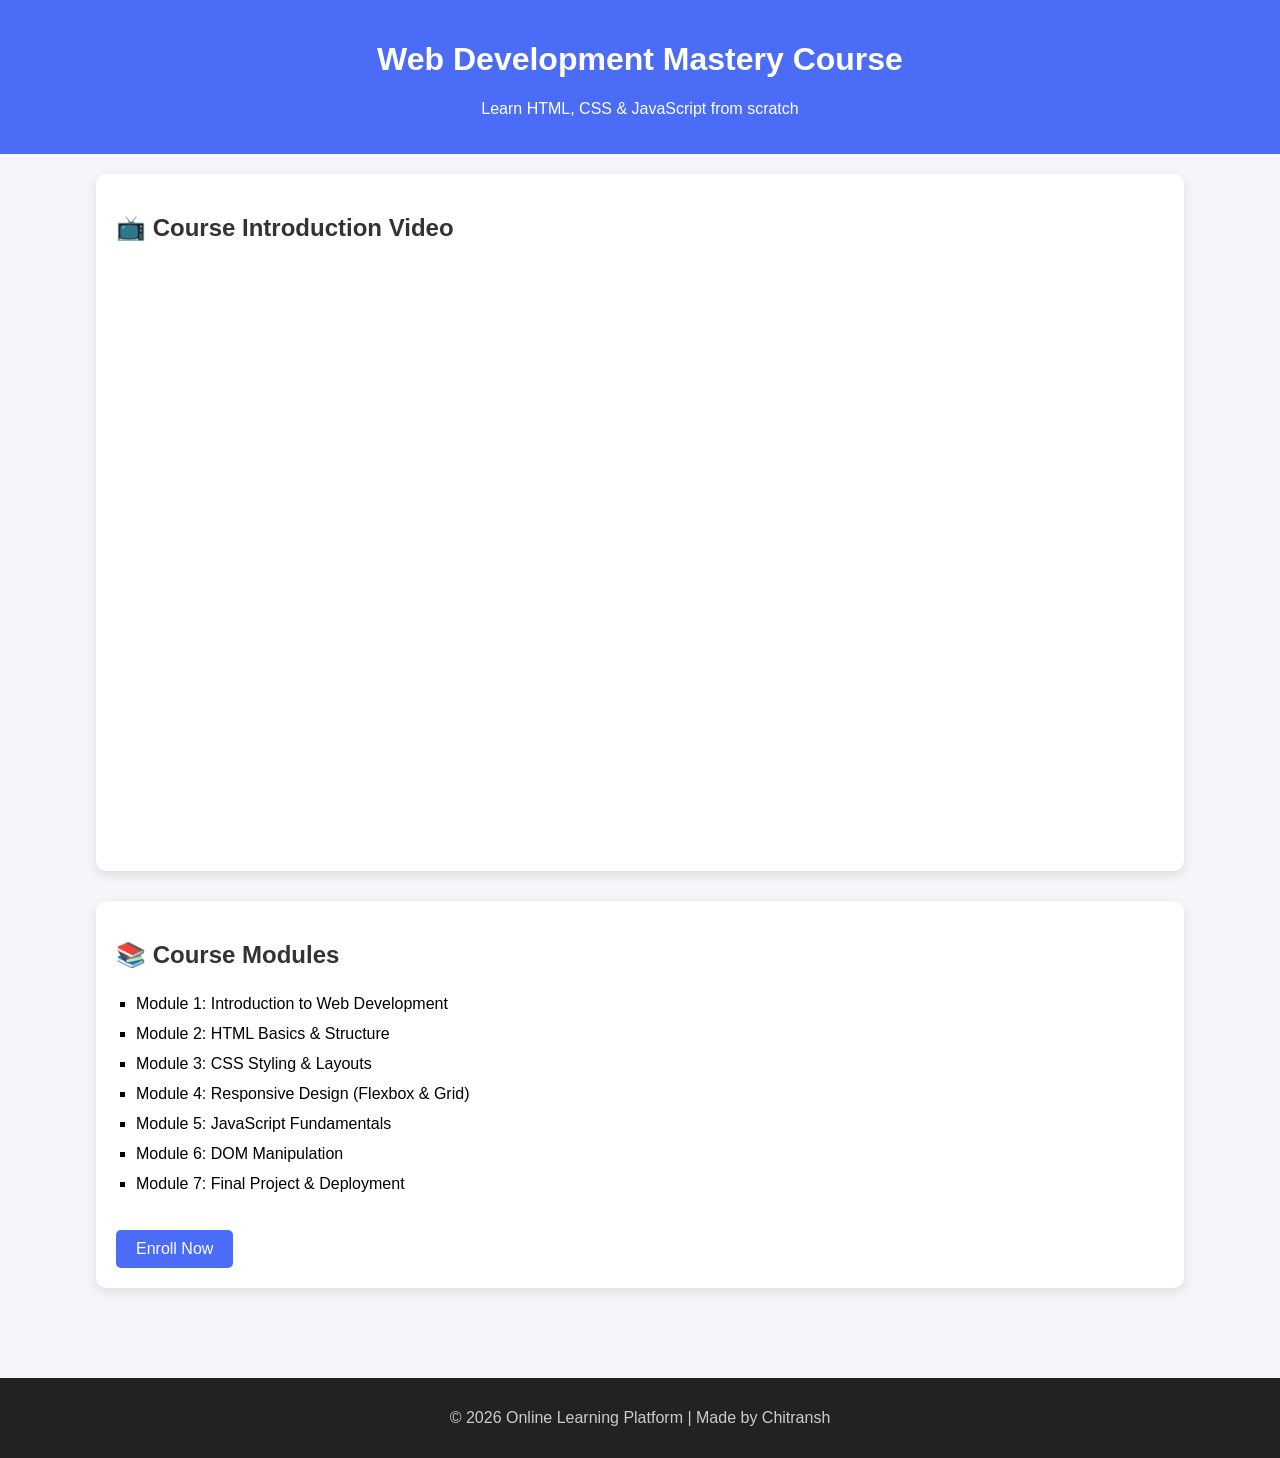
==== index.html @ e58dc045 "first commit" ====
<!DOCTYPE html>
<html lang="en">
<head>
    <meta charset="UTF-8">
    <meta name="viewport" content="width=device-width, initial-scale=1.0">
    <title>Online Course Page</title>

    <style>
        body {
            font-family: Arial, sans-serif;
            margin: 0;
            padding: 0;
            background: #f4f6f9;
        }

        header {
            background: #4a6cf7;
            color: white;
            text-align: center;
            padding: 20px;
        }

        .container {
            width: 85%;
            margin: auto;
            padding: 20px;
        }

        .course-card {
            background: white;
            padding: 20px;
            border-radius: 10px;
            box-shadow: 0 4px 12px rgba(0,0,0,0.1);
            margin-bottom: 30px;
        }

        h2 {
            color: #333;
        }

        .video-container {
            position: relative;
            padding-bottom: 56.25%;
            height: 0;
            overflow: hidden;
            border-radius: 10px;
        }

        .video-container iframe {
            position: absolute;
            top: 0;
            left: 0;
            width: 100%;
            height: 100%;
            border: none;
        }

        ul.modules {
            list-style: square;
            padding-left: 20px;
        }

        ul.modules li {
            padding: 6px 0;
            font-size: 16px;
        }

        .enroll-btn {
            display: inline-block;
            background: #4a6cf7;
            color: white;
            padding: 10px 20px;
            border-radius: 5px;
            text-decoration: none;
            margin-top: 15px;
            transition: 0.3s;
        }

        .enroll-btn:hover {
            background: #2f4bd1;
        }

        footer {
            text-align: center;
            background: #222;
            color: #ccc;
            padding: 15px;
            margin-top: 40px;
        }
    </style>
</head>

<body>

<header>
    <h1>Web Development Mastery Course</h1>
    <p>Learn HTML, CSS & JavaScript from scratch </p>
</header>

<div class="container">

    <div class="course-card">
        <h2>📺 Course Introduction Video</h2>
        <div class="video-container">
            <iframe src="https://www.youtube.com/embed/UB1O30fR-EE" allowfullscreen></iframe>
        </div>
    </div>

    <div class="course-card">
        <h2>📚 Course Modules</h2>
        <ul class="modules">
            <li>Module 1: Introduction to Web Development</li>
            <li>Module 2: HTML Basics & Structure</li>
            <li>Module 3: CSS Styling & Layouts</li>
            <li>Module 4: Responsive Design (Flexbox & Grid)</li>
            <li>Module 5: JavaScript Fundamentals</li>
            <li>Module 6: DOM Manipulation</li>
            <li>Module 7: Final Project & Deployment</li>
        </ul>

        <a href="#" class="enroll-btn">Enroll Now</a>
    </div>

</div>

<footer>
    <p>© 2026 Online Learning Platform | Made by Chitransh</p>
</footer>

</body>
</html>
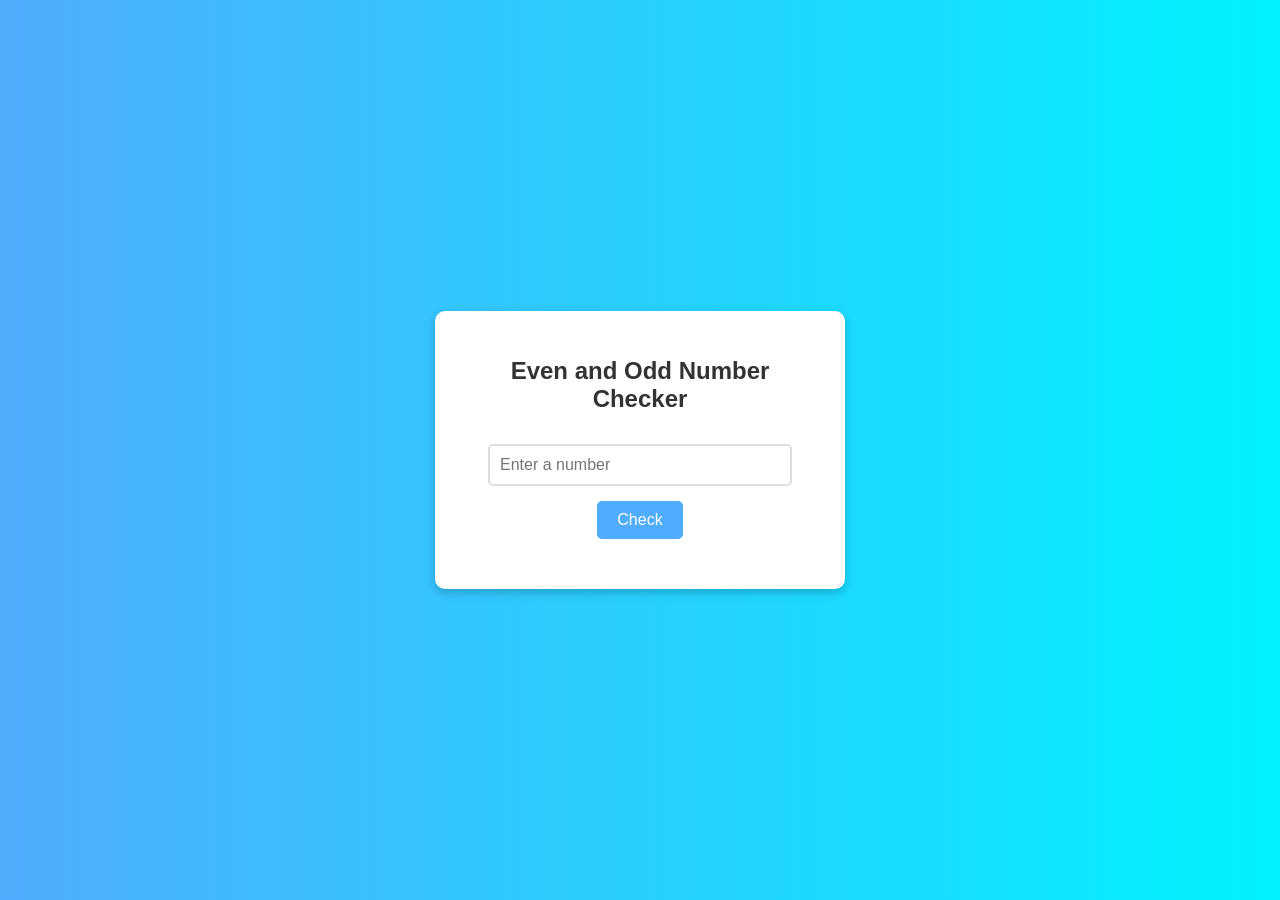
==== commit 96a8b9a2: "Add files via upload" ====
--- a/index.html
+++ b/index.html
@@ -1,131 +1,23 @@
-<!DOCTYPE html>
-<html lang="en">
-<head>
-    <meta charset="UTF-8">
-    <meta name="viewport" content="width=device-width, initial-scale=1.0">
-    <title>Online Course Page</title>
-
-    <style>
-        body {
-            font-family: Arial, sans-serif;
-            margin: 0;
-            padding: 0;
-            background: #f4f6f9;
-        }
-
-        header {
-            background: #4a6cf7;
-            color: white;
-            text-align: center;
-            padding: 20px;
-        }
-
-        .container {
-            width: 85%;
-            margin: auto;
-            padding: 20px;
-        }
-
-        .course-card {
-            background: white;
-            padding: 20px;
-            border-radius: 10px;
-            box-shadow: 0 4px 12px rgba(0,0,0,0.1);
-            margin-bottom: 30px;
-        }
-
-        h2 {
-            color: #333;
-        }
-
-        .video-container {
-            position: relative;
-            padding-bottom: 56.25%;
-            height: 0;
-            overflow: hidden;
-            border-radius: 10px;
-        }
-
-        .video-container iframe {
-            position: absolute;
-            top: 0;
-            left: 0;
-            width: 100%;
-            height: 100%;
-            border: none;
-        }
-
-        ul.modules {
-            list-style: square;
-            padding-left: 20px;
-        }
-
-        ul.modules li {
-            padding: 6px 0;
-            font-size: 16px;
-        }
-
-        .enroll-btn {
-            display: inline-block;
-            background: #4a6cf7;
-            color: white;
-            padding: 10px 20px;
-            border-radius: 5px;
-            text-decoration: none;
-            margin-top: 15px;
-            transition: 0.3s;
-        }
-
-        .enroll-btn:hover {
-            background: #2f4bd1;
-        }
-
-        footer {
-            text-align: center;
-            background: #222;
-            color: #ccc;
-            padding: 15px;
-            margin-top: 40px;
-        }
-    </style>
-</head>
-
-<body>
-
-<header>
-    <h1>Web Development Mastery Course</h1>
-    <p>Learn HTML, CSS & JavaScript from scratch </p>
-</header>
-
-<div class="container">
-
-    <div class="course-card">
-        <h2>📺 Course Introduction Video</h2>
-        <div class="video-container">
-            <iframe src="https://www.youtube.com/embed/UB1O30fR-EE" allowfullscreen></iframe>
-        </div>
-    </div>
-
-    <div class="course-card">
-        <h2>📚 Course Modules</h2>
-        <ul class="modules">
-            <li>Module 1: Introduction to Web Development</li>
-            <li>Module 2: HTML Basics & Structure</li>
-            <li>Module 3: CSS Styling & Layouts</li>
-            <li>Module 4: Responsive Design (Flexbox & Grid)</li>
-            <li>Module 5: JavaScript Fundamentals</li>
-            <li>Module 6: DOM Manipulation</li>
-            <li>Module 7: Final Project & Deployment</li>
-        </ul>
-
-        <a href="#" class="enroll-btn">Enroll Now</a>
-    </div>
-
-</div>
-
-<footer>
-    <p>© 2026 Online Learning Platform | Made by Chitransh</p>
-</footer>
-
-</body>
+<!DOCTYPE html>
+<html lang="en">
+<head>
+    <meta charset="UTF-8">
+    <meta name="viewport" content="width=device-width, initial-scale=1.0">
+    <title>Even and Odd Number Checker</title>
+    <link rel="stylesheet" href="style.css">
+</head>
+<body>
+
+    <div class="container">
+        <h1>Even and Odd Number Checker</h1>
+
+        <input type="number" id="number" placeholder="Enter a number">
+
+        <button onclick="checkEvenOdd()">Check</button>
+
+        <p id="result"></p>
+    </div>
+
+    <script src="script.js"></script>
+</body>
 </html>
--- a/style.css
+++ b/style.css
@@ -0,0 +1,52 @@
+body {
+    font-family: Arial, sans-serif;
+    background: linear-gradient(to right, #4facfe, #00f2fe);
+    display: flex;
+    justify-content: center;
+    align-items: center;
+    height: 100vh;
+    margin: 0;
+}
+
+.container {
+    background-color: white;
+    padding: 30px;
+    border-radius: 10px;
+    box-shadow: 0 4px 10px rgba(0, 0, 0, 0.2);
+    text-align: center;
+    width: 350px;
+}
+
+h1 {
+    color: #333;
+    font-size: 24px;
+}
+
+input {
+    width: 80%;
+    padding: 10px;
+    margin: 15px 0;
+    border: 2px solid #ddd;
+    border-radius: 5px;
+    font-size: 16px;
+}
+
+button {
+    padding: 10px 20px;
+    background-color: #4facfe;
+    color: white;
+    border: none;
+    border-radius: 5px;
+    cursor: pointer;
+    font-size: 16px;
+}
+
+button:hover {
+    background-color: #008cff;
+}
+
+#result {
+    margin-top: 20px;
+    font-size: 20px;
+    font-weight: bold;
+}
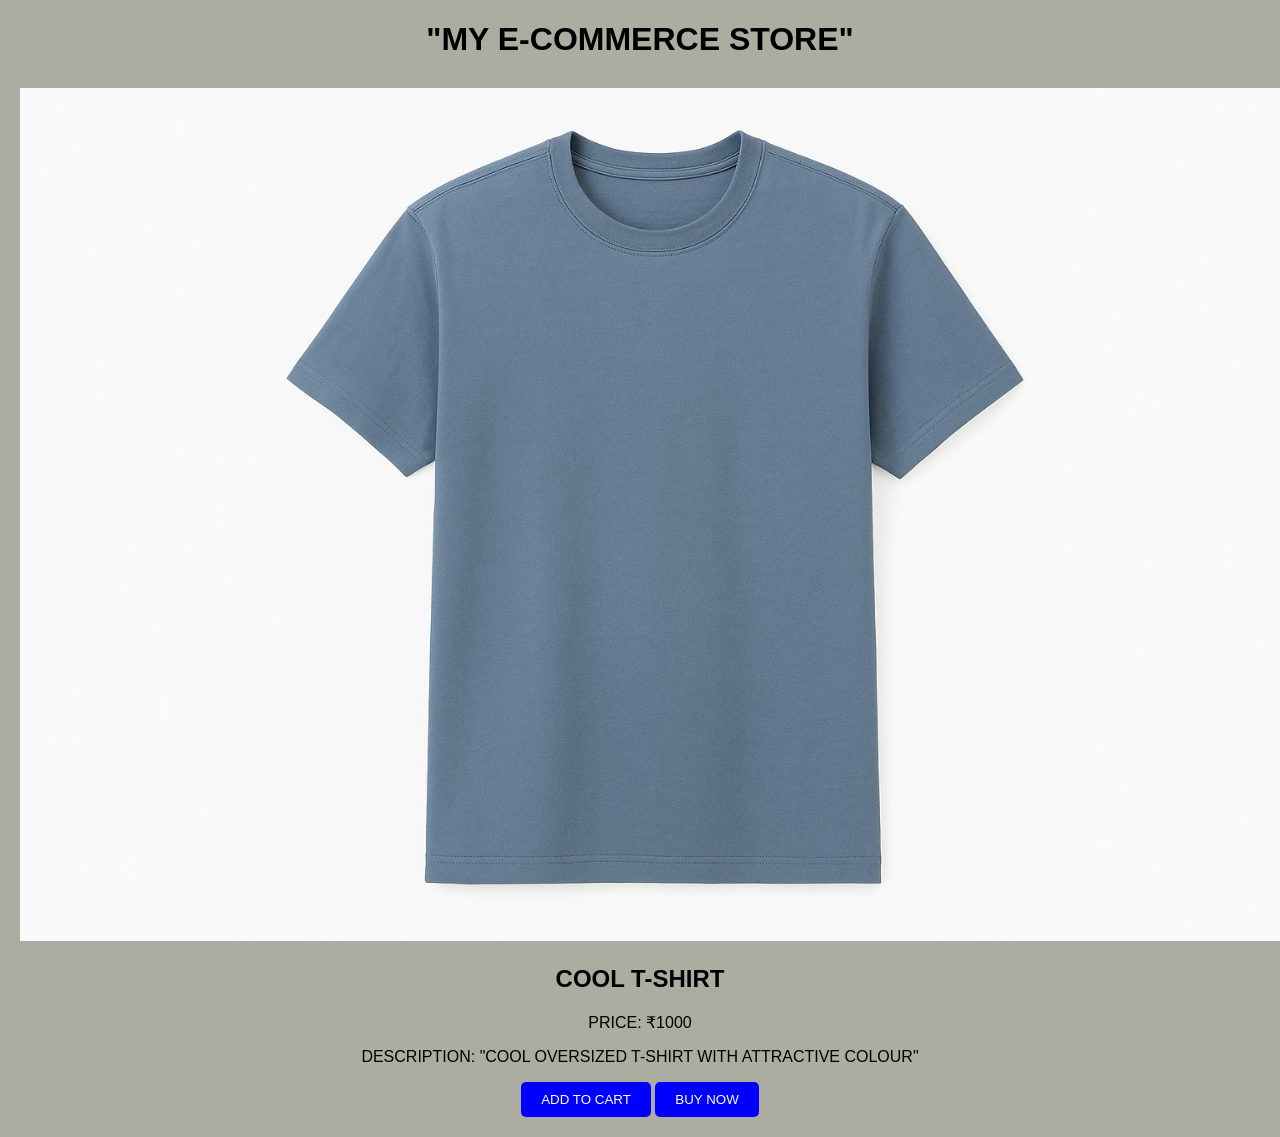
==== commit d0a806f1: "Add files via upload" ====
--- a/index.html
+++ b/index.html
@@ -3,21 +3,24 @@
 <head>
     <meta charset="UTF-8">
     <meta name="viewport" content="width=device-width, initial-scale=1.0">
-    <title>Even and Odd Number Checker</title>
+    <title>SIMPLE PRODUCTIVE PAGE</title>
     <link rel="stylesheet" href="style.css">
+
 </head>
 <body>
+    <h1>"MY E-COMMERCE STORE"</h1>
+    <div class="product box">
+        <img src="tshirt.jpg" alt="product image">
+        <!--PRODUCT DETAILS-->
+        <h2>COOL T-SHIRT</h2>
+        <p>PRICE: ₹1000 </p>
+        <p>DESCRIPTION: "COOL OVERSIZED T-SHIRT WITH ATTRACTIVE COLOUR" </p>
+        <button>ADD TO CART</button>
+        <button>BUY NOW</button>
 
-    <div class="container">
-        <h1>Even and Odd Number Checker</h1>
 
-        <input type="number" id="number" placeholder="Enter a number">
+    </div>
+    
+</body>
+</html> 
 
-        <button onclick="checkEvenOdd()">Check</button>
-
-        <p id="result"></p>
-    </div>
-
-    <script src="script.js"></script>
-</body>
-</html>
--- a/style.css
+++ b/style.css
@@ -1,52 +1,67 @@
 body {
-    font-family: Arial, sans-serif;
-    background: linear-gradient(to right, #4facfe, #00f2fe);
-    display: flex;
-    justify-content: center;
-    align-items: center;
-    height: 100vh;
-    margin: 0;
+    font-family: Arial, sans-serif;  /* Font style */
+    background-color: #acaca0;     /* Page background color */
+    text-align: center;              /* Center text on page */
+    margin: 20px;                    /* Space around body */
 }
 
-.container {
-    background-color: white;
-    padding: 30px;
-    border-radius: 10px;
-    box-shadow: 0 4px 10px rgba(0, 0, 0, 0.2);
-    text-align: center;
-    width: 350px;
+/* Heading styling */
+h1 {
+    color: black;                    /* Text color */
+    margin-bottom: 30px;    /* Space below heading */
 }
 
-h1 {
-    color: #333;
-    font-size: 24px;
+/* Product Box styling */
+.product-box {
+    background-color: white;         /* White background */
+    width: 300px;                    /* Box width */
+    margin: 0 auto;   /* Center the box horizontally */
+    /* When you write margin: auto, the browser automatically calculates equal left and right spaces
+— this pushes the element to the center horizontally. */
+    padding: 15px;                   /* Inner spacing inside box */
+    border: 2px solid gray;          /* Border around the box */
+    border-radius: 8px;              /* Rounded corners */
 }
 
-input {
-    width: 80%;
-    padding: 10px;
-    margin: 15px 0;
-    border: 2px solid #ddd;
-    border-radius: 5px;
-    font-size: 16px;
+/* Product Image styling */
+.product-box img {
+    width: 100%;         /* Image takes full box width */
+    height: auto;        /* Keep image proportion */
+    border-radius: 5px;          /* Slightly rounded image corners */
 }
 
-button {
-    padding: 10px 20px;
-    background-color: #4facfe;
-    color: white;
-    border: none;
-    border-radius: 5px;
-    cursor: pointer;
-    font-size: 16px;
+/* Product Title */
+.product-box h2 {
+    color: black;                    /* Text color */
+    font-size: 20px;                 /* Font size */
+    margin-top: 10px;                /* Space above title */
 }
 
-button:hover {
-    background-color: #008cff;
+/* Product Description */
+.description {
+    color: dimgray;                  /* Gray text */
+    font-size: 14px;                 /* Small readable text */
+    margin: 10px 0;                  /* Space above and below */
 }
 
-#result {
-    margin-top: 20px;
-    font-size: 20px;
-    font-weight: bold;
+/* Product Price */
+.price {
+    color: red;                      /* Red price text */
+    font-weight: bold;               /* Bold text */
+    margin-bottom: 15px;             /* Space below price */
+}
+
+/* Button Styling */
+button {
+    background-color: blue;          /* Blue button */
+    color: white;                    /* White text */
+    padding: 10px 20px;  
+      /* Inner space (top-bottom, left-right) */
+    border: none;                    /* No border */
+    border-radius: 5px;              /* Rounded button corners */
+}
+
+/* Button hover effect */
+button:hover {
+    background-color: darkblue;      /* Darker blue on hover */
 }
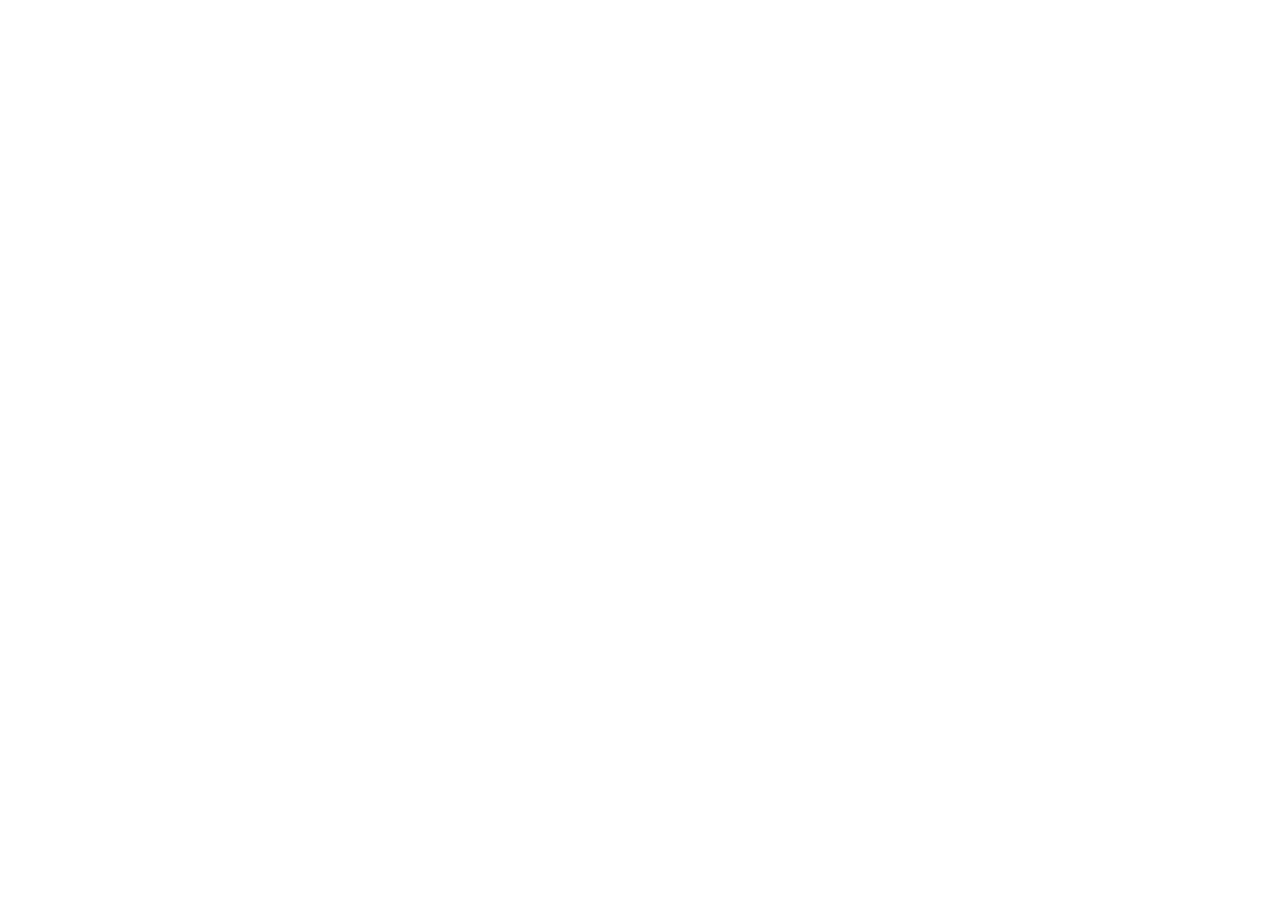
==== commit c72b178a: "Add files via upload" ====
--- a/index.html
+++ b/index.html
@@ -1,26 +1,13 @@
-<!DOCTYPE html>
-<html lang="en">
-<head>
-    <meta charset="UTF-8">
-    <meta name="viewport" content="width=device-width, initial-scale=1.0">
-    <title>SIMPLE PRODUCTIVE PAGE</title>
-    <link rel="stylesheet" href="style.css">
-
-</head>
-<body>
-    <h1>"MY E-COMMERCE STORE"</h1>
-    <div class="product box">
-        <img src="tshirt.jpg" alt="product image">
-        <!--PRODUCT DETAILS-->
-        <h2>COOL T-SHIRT</h2>
-        <p>PRICE: ₹1000 </p>
-        <p>DESCRIPTION: "COOL OVERSIZED T-SHIRT WITH ATTRACTIVE COLOUR" </p>
-        <button>ADD TO CART</button>
-        <button>BUY NOW</button>
-
-
-    </div>
-    
-</body>
-</html> 
-
+<!doctype html>
+<html lang="en">
+  <head>
+    <meta charset="UTF-8" />
+    <link rel="icon" type="image/svg+xml" href="/favicon.svg" />
+    <meta name="viewport" content="width=device-width, initial-scale=1.0" />
+    <title>form</title>
+  </head>
+  <body>
+    <div id="root"></div>
+    <script type="module" src="/src/main.jsx"></script>
+  </body>
+</html>
